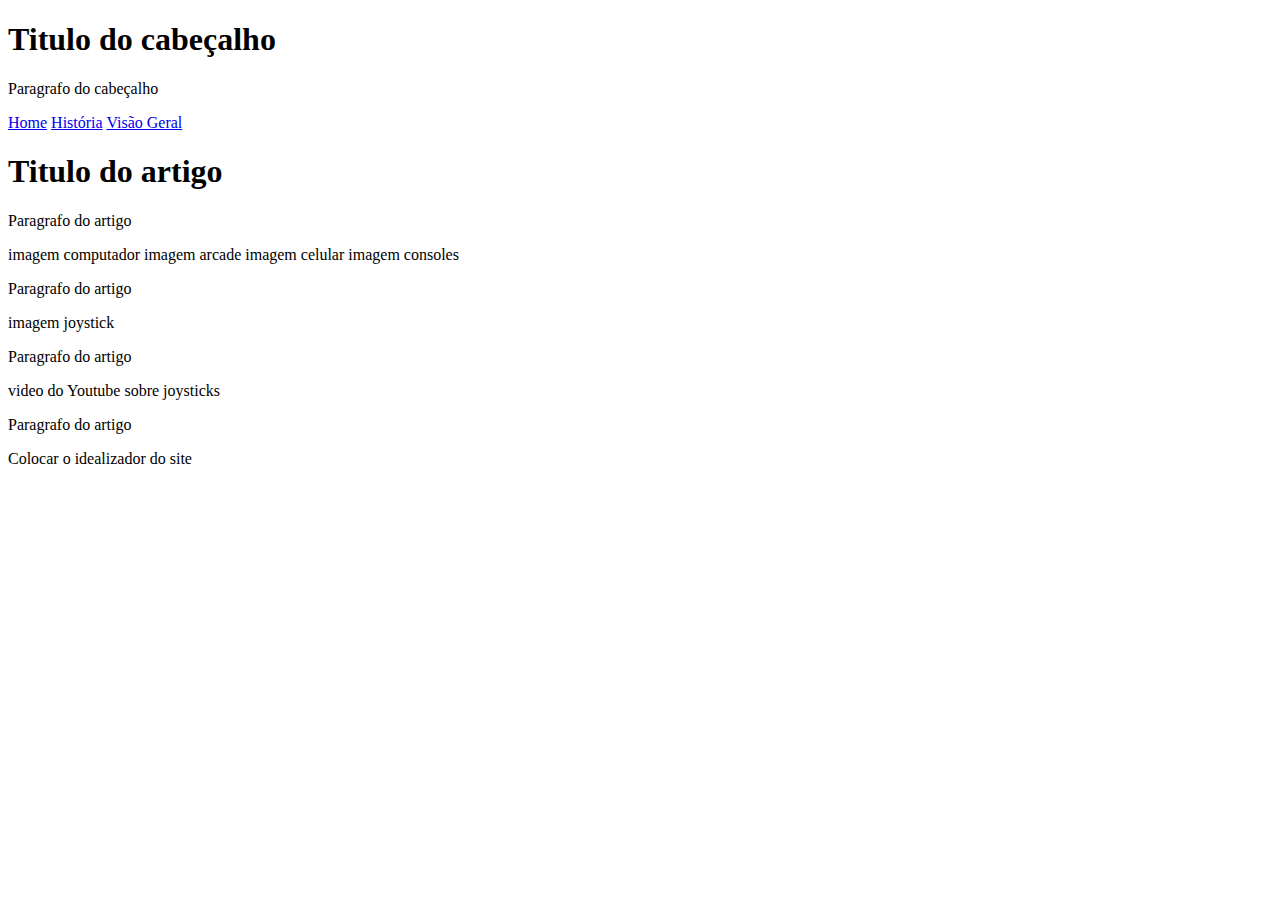
==== index.html @ 0e0a581e "Criacao do index.html historia.html vgeral.html" ====
<!DOCTYPE html>
<html lang="pt-br">
<head>
	<meta charset="UTF-8">
	<meta http-equiv="X-UA-Compatible" content="IE=edge">
	<meta name="viewport" content="width=device-width, initial-scale=1.0">
	<title>Titulo do site</title>
</head>
<body>
	<header>
		<h1>Titulo do cabeçalho</h1>
		
		<p>Paragrafo do cabeçalho</p>
	</header>

<nav>
	
	<a href="#">Home</a>
	<a href="#" >História</a>
	<a href="#">Visão Geral</a>
</nav>


<main>
	<article>
		<h1>Titulo do artigo</h1>
		<p>
			Paragrafo do artigo
		</p>
		imagem computador
		imagem arcade
		imagem celular
		imagem consoles
		
		
		<p>Paragrafo do artigo</p>
		
		imagem joystick
		
		
		<p>Paragrafo do artigo</p>
		
		video do Youtube sobre joysticks
		
		<p>Paragrafo do artigo</p>
	</article>
</main>

<footer>Colocar o idealizador do site</footer>


</body>
</html>
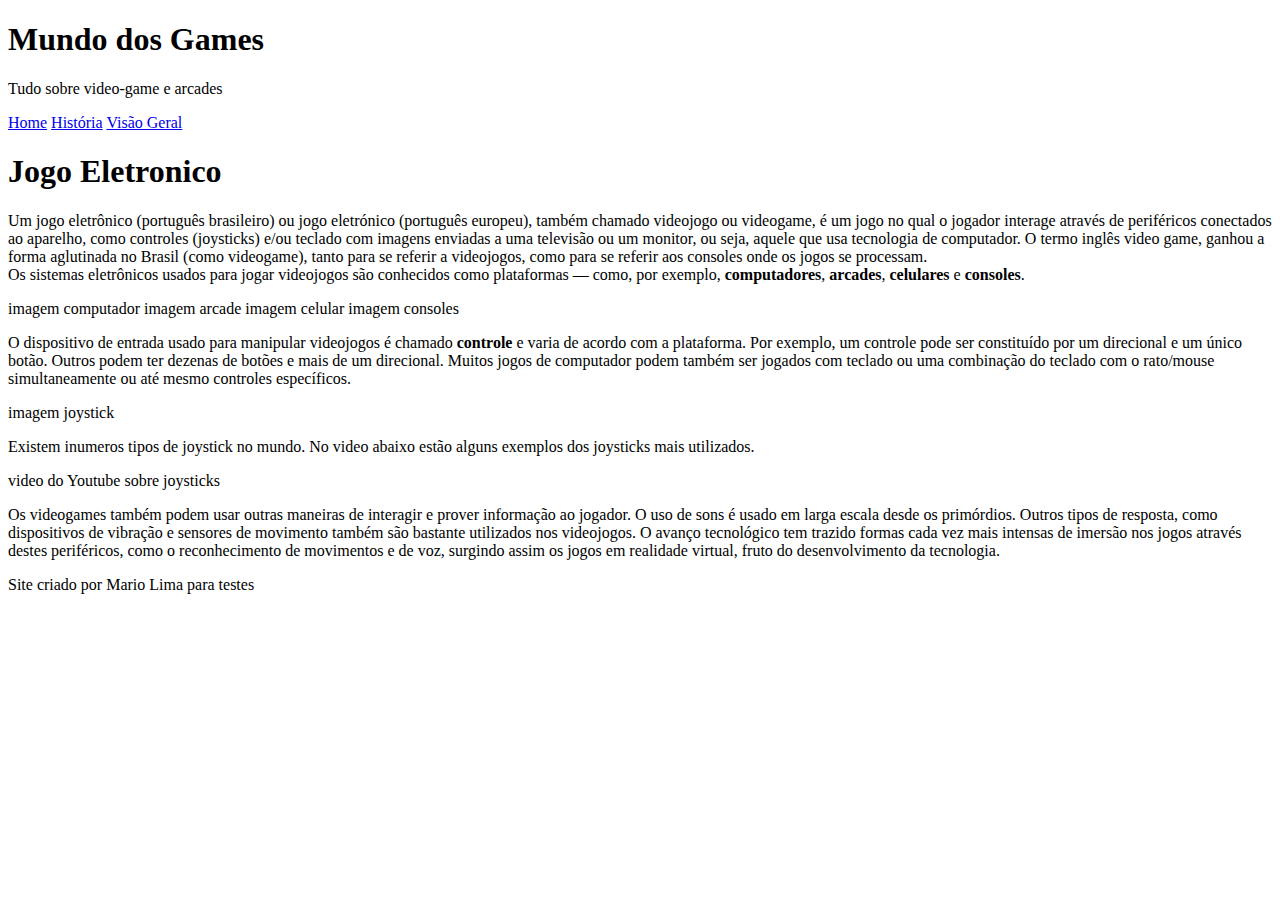
==== commit d134059c: "inserido o conteudo no index.html" ====
--- a/index.html
+++ b/index.html
@@ -4,13 +4,13 @@
 	<meta charset="UTF-8">
 	<meta http-equiv="X-UA-Compatible" content="IE=edge">
 	<meta name="viewport" content="width=device-width, initial-scale=1.0">
-	<title>Titulo do site</title>
+	<title>Games</title>
 </head>
 <body>
 	<header>
-		<h1>Titulo do cabeçalho</h1>
+		<h1>Mundo dos Games</h1>
 		
-		<p>Paragrafo do cabeçalho</p>
+		<p>Tudo sobre video-game e arcades</p>
 	</header>
 
 <nav>
@@ -23,9 +23,11 @@
 
 <main>
 	<article>
-		<h1>Titulo do artigo</h1>
+		<h1>Jogo Eletronico</h1>
 		<p>
-			Paragrafo do artigo
+			Um jogo eletrônico (português brasileiro) ou jogo eletrónico (português europeu), também chamado videojogo ou videogame, é um jogo no qual o jogador interage através de periféricos conectados ao aparelho, como controles (joysticks) e/ou teclado com imagens enviadas a uma televisão ou um monitor, ou seja, aquele que usa tecnologia de computador. O termo inglês video game, ganhou a forma aglutinada no Brasil (como videogame), tanto para se referir a videojogos, como para se referir aos consoles onde os jogos se processam.
+			<br>
+			Os sistemas eletrônicos usados para jogar videojogos são conhecidos como plataformas — como, por exemplo,<strong> computadores</strong>, <strong>arcades</strong>, <strong>celulares</strong> e <strong>consoles</strong>.
 		</p>
 		imagem computador
 		imagem arcade
@@ -33,20 +35,20 @@
 		imagem consoles
 		
 		
-		<p>Paragrafo do artigo</p>
+		<p>O dispositivo de entrada usado para manipular videojogos é chamado <strong>controle</strong> e varia de acordo com a plataforma. Por exemplo, um controle pode ser constituído por um direcional e um único botão. Outros podem ter dezenas de botões e mais de um direcional. Muitos jogos de computador podem também ser jogados com teclado ou uma combinação do teclado com o rato/mouse simultaneamente ou até mesmo controles específicos.</p>
 		
 		imagem joystick
 		
 		
-		<p>Paragrafo do artigo</p>
+		<p>Existem inumeros tipos de joystick no mundo. No video abaixo estão alguns exemplos dos joysticks mais utilizados.</p>
 		
 		video do Youtube sobre joysticks
 		
-		<p>Paragrafo do artigo</p>
+		<p>Os videogames também podem usar outras maneiras de interagir e prover informação ao jogador. O uso de sons é usado em larga escala desde os primórdios. Outros tipos de resposta, como dispositivos de vibração e sensores de movimento também são bastante utilizados nos videojogos. O avanço tecnológico tem trazido formas cada vez mais intensas de imersão nos jogos através destes periféricos, como o reconhecimento de movimentos e de voz, surgindo assim os jogos em realidade virtual, fruto do desenvolvimento da tecnologia.</p>
 	</article>
 </main>
 
-<footer>Colocar o idealizador do site</footer>
+<footer>Site criado por Mario Lima para testes</footer>
 
 
 </body>
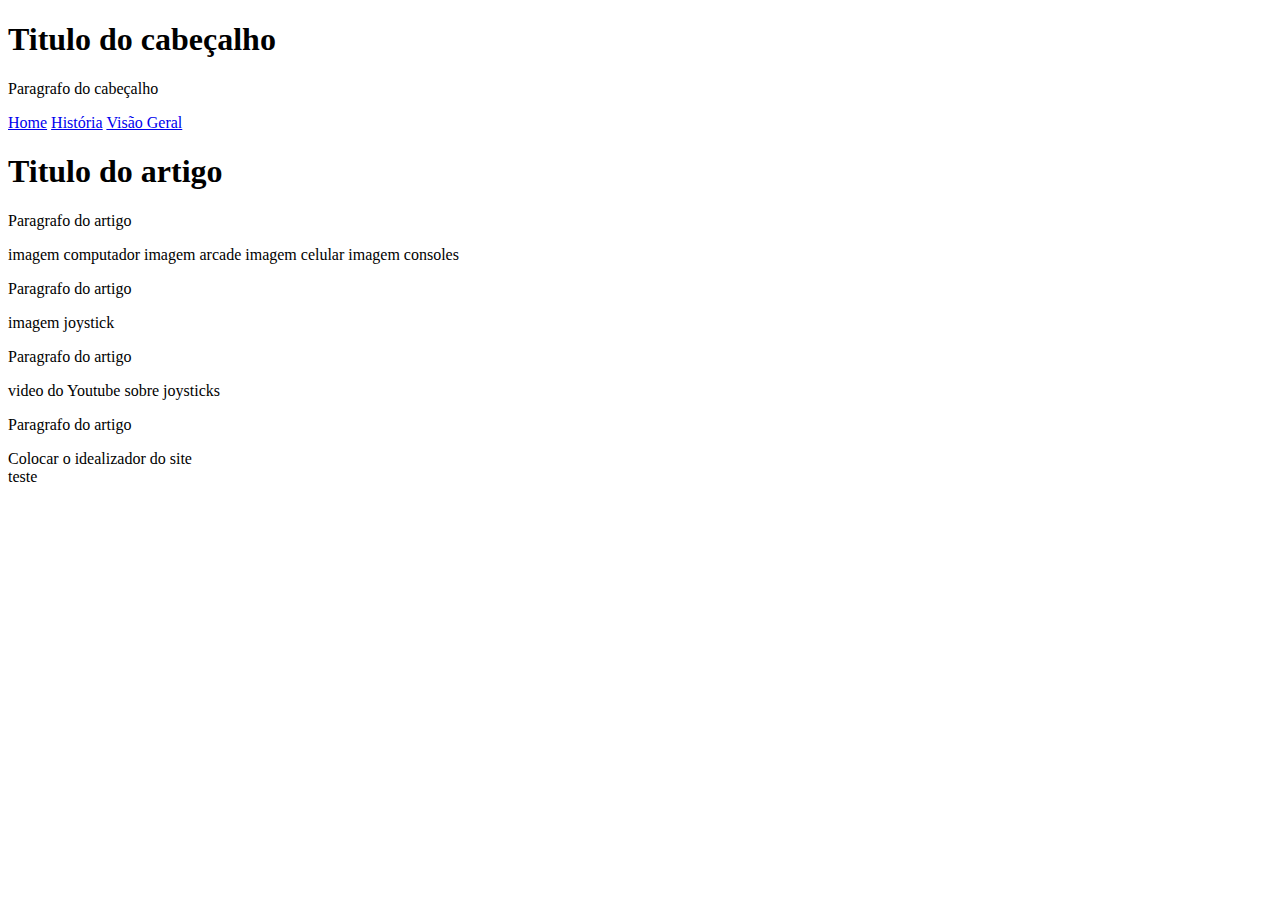
==== commit 56a65196: "alteracao no index.html" ====
--- a/index.html
+++ b/index.html
@@ -4,13 +4,13 @@
 	<meta charset="UTF-8">
 	<meta http-equiv="X-UA-Compatible" content="IE=edge">
 	<meta name="viewport" content="width=device-width, initial-scale=1.0">
-	<title>Games</title>
+	<title>Titulo do site</title>
 </head>
 <body>
 	<header>
-		<h1>Mundo dos Games</h1>
+		<h1>Titulo do cabeçalho</h1>
 		
-		<p>Tudo sobre video-game e arcades</p>
+		<p>Paragrafo do cabeçalho</p>
 	</header>
 
 <nav>
@@ -23,11 +23,9 @@
 
 <main>
 	<article>
-		<h1>Jogo Eletronico</h1>
+		<h1>Titulo do artigo</h1>
 		<p>
-			Um jogo eletrônico (português brasileiro) ou jogo eletrónico (português europeu), também chamado videojogo ou videogame, é um jogo no qual o jogador interage através de periféricos conectados ao aparelho, como controles (joysticks) e/ou teclado com imagens enviadas a uma televisão ou um monitor, ou seja, aquele que usa tecnologia de computador. O termo inglês video game, ganhou a forma aglutinada no Brasil (como videogame), tanto para se referir a videojogos, como para se referir aos consoles onde os jogos se processam.
-			<br>
-			Os sistemas eletrônicos usados para jogar videojogos são conhecidos como plataformas — como, por exemplo,<strong> computadores</strong>, <strong>arcades</strong>, <strong>celulares</strong> e <strong>consoles</strong>.
+			Paragrafo do artigo
 		</p>
 		imagem computador
 		imagem arcade
@@ -35,21 +33,21 @@
 		imagem consoles
 		
 		
-		<p>O dispositivo de entrada usado para manipular videojogos é chamado <strong>controle</strong> e varia de acordo com a plataforma. Por exemplo, um controle pode ser constituído por um direcional e um único botão. Outros podem ter dezenas de botões e mais de um direcional. Muitos jogos de computador podem também ser jogados com teclado ou uma combinação do teclado com o rato/mouse simultaneamente ou até mesmo controles específicos.</p>
+		<p>Paragrafo do artigo</p>
 		
 		imagem joystick
 		
 		
-		<p>Existem inumeros tipos de joystick no mundo. No video abaixo estão alguns exemplos dos joysticks mais utilizados.</p>
+		<p>Paragrafo do artigo</p>
 		
 		video do Youtube sobre joysticks
 		
-		<p>Os videogames também podem usar outras maneiras de interagir e prover informação ao jogador. O uso de sons é usado em larga escala desde os primórdios. Outros tipos de resposta, como dispositivos de vibração e sensores de movimento também são bastante utilizados nos videojogos. O avanço tecnológico tem trazido formas cada vez mais intensas de imersão nos jogos através destes periféricos, como o reconhecimento de movimentos e de voz, surgindo assim os jogos em realidade virtual, fruto do desenvolvimento da tecnologia.</p>
+		<p>Paragrafo do artigo</p>
 	</article>
 </main>
 
-<footer>Site criado por Mario Lima para testes</footer>
-
+<footer>Colocar o idealizador do site</footer>
+teste
 
 </body>
 </html>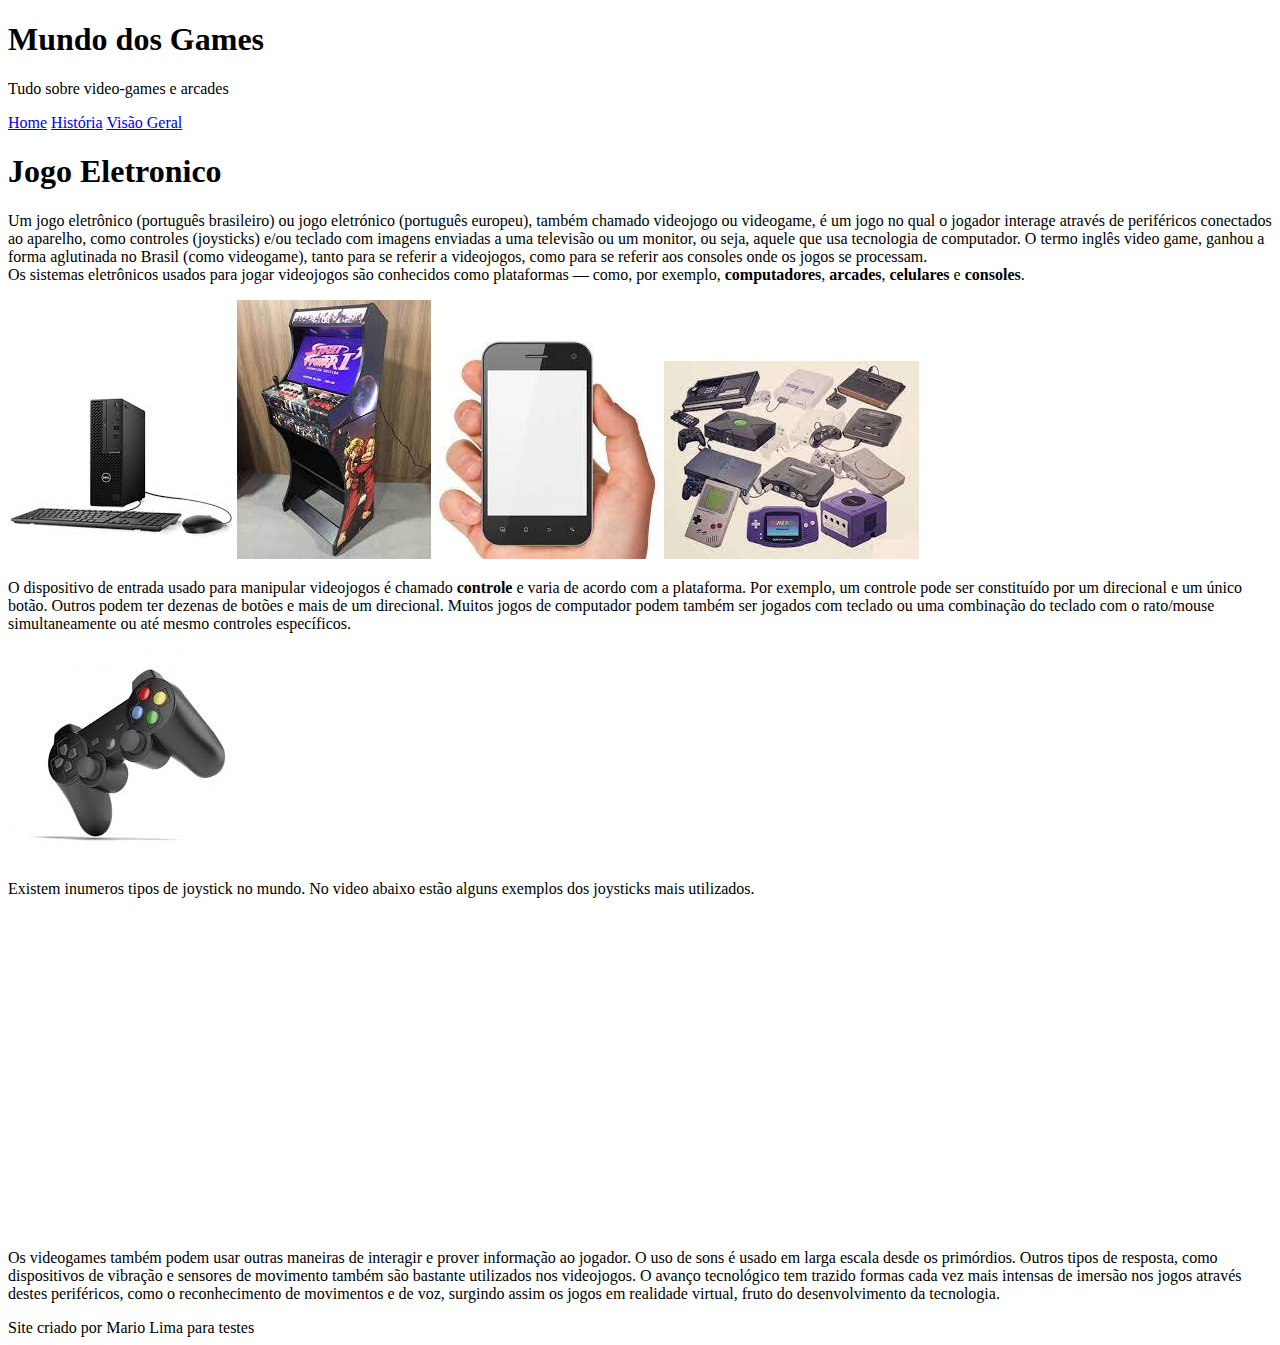
==== commit 122dfde9: "Alteracao do index.html para inclusao de tags, links, imagens  e video" ====
--- a/index.html
+++ b/index.html
@@ -4,50 +4,55 @@
 	<meta charset="UTF-8">
 	<meta http-equiv="X-UA-Compatible" content="IE=edge">
 	<meta name="viewport" content="width=device-width, initial-scale=1.0">
-	<title>Titulo do site</title>
+	<title>Games</title>
+	<link rel="shortcut icon" href="imagens/favicon.ico" type="image/x-icon">
+	<link rel="stylesheet" href="style.css">
+
 </head>
 <body>
 	<header>
-		<h1>Titulo do cabeçalho</h1>
+		<h1>Mundo dos Games</h1>
 		
-		<p>Paragrafo do cabeçalho</p>
+		<p>Tudo sobre video-games e arcades</p>
 	</header>
 
 <nav>
 	
 	<a href="#">Home</a>
-	<a href="#" >História</a>
+	<a href="historia.html" rel="next">História</a>
 	<a href="#">Visão Geral</a>
 </nav>
 
 
 <main>
 	<article>
-		<h1>Titulo do artigo</h1>
+		<h1>Jogo Eletronico</h1>
 		<p>
-			Paragrafo do artigo
+			Um jogo eletrônico (português brasileiro) ou jogo eletrónico (português europeu), também chamado videojogo ou videogame, é um jogo no qual o jogador interage através de periféricos conectados ao aparelho, como controles (joysticks) e/ou teclado com imagens enviadas a uma televisão ou um monitor, ou seja, aquele que usa tecnologia de computador. O termo inglês video game, ganhou a forma aglutinada no Brasil (como videogame), tanto para se referir a videojogos, como para se referir aos consoles onde os jogos se processam.
+			<br>
+			Os sistemas eletrônicos usados para jogar videojogos são conhecidos como plataformas — como, por exemplo,<strong> computadores</strong>, <strong>arcades</strong>, <strong>celulares</strong> e <strong>consoles</strong>.
 		</p>
-		imagem computador
-		imagem arcade
-		imagem celular
-		imagem consoles
+		<img src="imagens/comp.jpg" alt="computador">
+		<img src="imagens/arcade.jpg" alt="arcade">
+		<img src="imagens/celular.jpg" alt="celular">
+		<img src="imagens/consoles.jpg" alt="consoles">
 		
+		<p>O dispositivo de entrada usado para manipular videojogos é chamado <strong>controle</strong> e varia de acordo com a plataforma. Por exemplo, um controle pode ser constituído por um direcional e um único botão. Outros podem ter dezenas de botões e mais de um direcional. Muitos jogos de computador podem também ser jogados com teclado ou uma combinação do teclado com o rato/mouse simultaneamente ou até mesmo controles específicos.</p>
 		
-		<p>Paragrafo do artigo</p>
+		<img src="imagens/joystick.jpg" alt="joystick" class="joystick">
 		
-		imagem joystick
+		<p>Existem inumeros tipos de joystick no mundo. No video abaixo estão alguns exemplos dos joysticks mais utilizados.</p>
 		
+		<div class="video">
+			<iframe width="560" height="315" src="https://www.youtube.com/embed/ofp3rC6JHfs" title="YouTube video player" frameborder="0" allow="accelerometer; autoplay; clipboard-write; encrypted-media; gyroscope; picture-in-picture" allowfullscreen></iframe>
+		</div>
 		
-		<p>Paragrafo do artigo</p>
-		
-		video do Youtube sobre joysticks
-		
-		<p>Paragrafo do artigo</p>
+		<p>Os videogames também podem usar outras maneiras de interagir e prover informação ao jogador. O uso de sons é usado em larga escala desde os primórdios. Outros tipos de resposta, como dispositivos de vibração e sensores de movimento também são bastante utilizados nos videojogos. O avanço tecnológico tem trazido formas cada vez mais intensas de imersão nos jogos através destes periféricos, como o reconhecimento de movimentos e de voz, surgindo assim os jogos em realidade virtual, fruto do desenvolvimento da tecnologia.</p>
 	</article>
 </main>
 
-<footer>Colocar o idealizador do site</footer>
-teste
+<footer>Site criado por Mario Lima para testes</footer>
+
 
 </body>
 </html>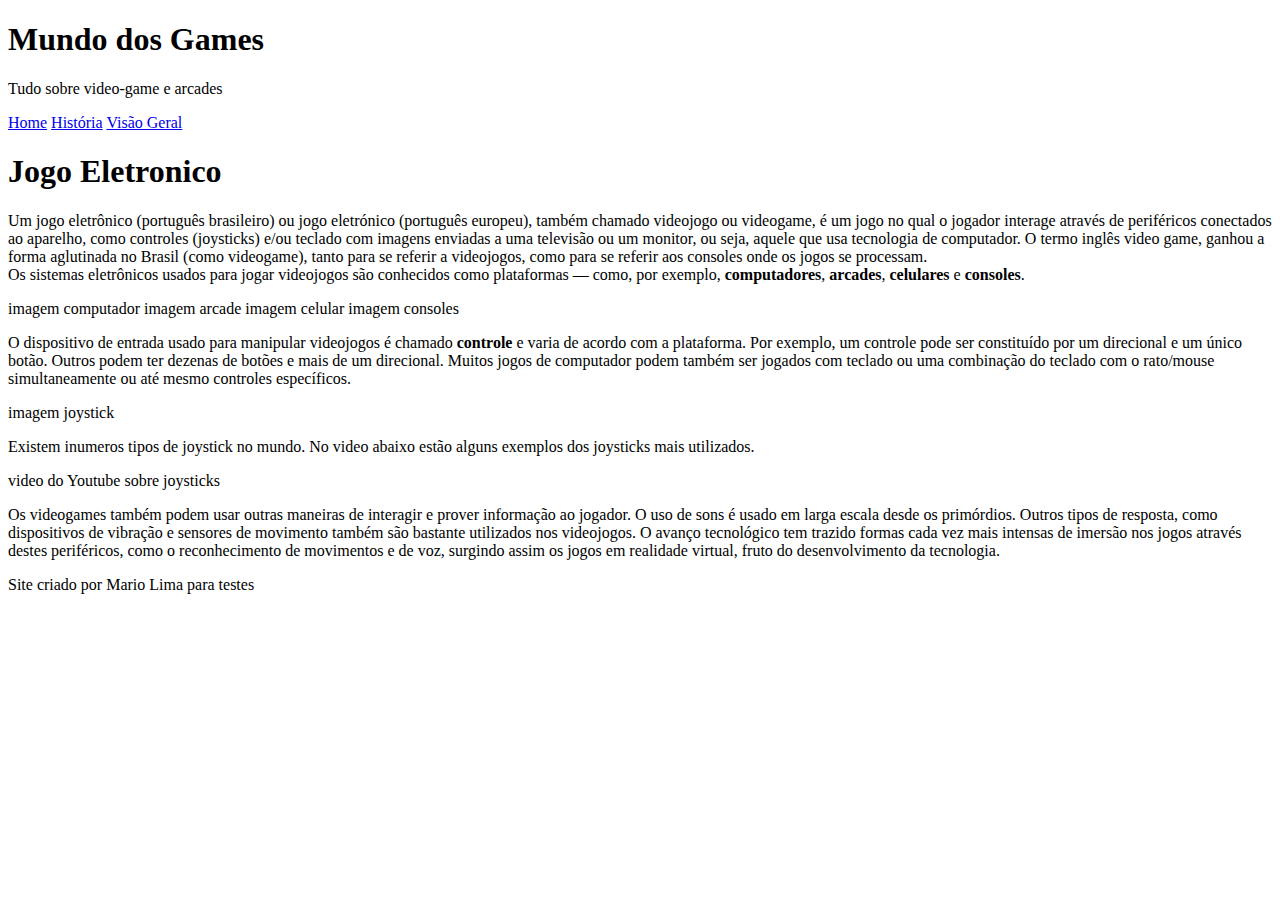
==== commit d93b73fd: "Merge branch 'conteudo'" ====
--- a/index.html
+++ b/index.html
@@ -5,21 +5,18 @@
 	<meta http-equiv="X-UA-Compatible" content="IE=edge">
 	<meta name="viewport" content="width=device-width, initial-scale=1.0">
 	<title>Games</title>
-	<link rel="shortcut icon" href="imagens/favicon.ico" type="image/x-icon">
-	<link rel="stylesheet" href="style.css">
-
 </head>
 <body>
 	<header>
 		<h1>Mundo dos Games</h1>
 		
-		<p>Tudo sobre video-games e arcades</p>
+		<p>Tudo sobre video-game e arcades</p>
 	</header>
 
 <nav>
 	
 	<a href="#">Home</a>
-	<a href="historia.html" rel="next">História</a>
+	<a href="#" >História</a>
 	<a href="#">Visão Geral</a>
 </nav>
 
@@ -32,20 +29,20 @@
 			<br>
 			Os sistemas eletrônicos usados para jogar videojogos são conhecidos como plataformas — como, por exemplo,<strong> computadores</strong>, <strong>arcades</strong>, <strong>celulares</strong> e <strong>consoles</strong>.
 		</p>
-		<img src="imagens/comp.jpg" alt="computador">
-		<img src="imagens/arcade.jpg" alt="arcade">
-		<img src="imagens/celular.jpg" alt="celular">
-		<img src="imagens/consoles.jpg" alt="consoles">
+		imagem computador
+		imagem arcade
+		imagem celular
+		imagem consoles
+		
 		
 		<p>O dispositivo de entrada usado para manipular videojogos é chamado <strong>controle</strong> e varia de acordo com a plataforma. Por exemplo, um controle pode ser constituído por um direcional e um único botão. Outros podem ter dezenas de botões e mais de um direcional. Muitos jogos de computador podem também ser jogados com teclado ou uma combinação do teclado com o rato/mouse simultaneamente ou até mesmo controles específicos.</p>
 		
-		<img src="imagens/joystick.jpg" alt="joystick" class="joystick">
+		imagem joystick
+		
 		
 		<p>Existem inumeros tipos de joystick no mundo. No video abaixo estão alguns exemplos dos joysticks mais utilizados.</p>
 		
-		<div class="video">
-			<iframe width="560" height="315" src="https://www.youtube.com/embed/ofp3rC6JHfs" title="YouTube video player" frameborder="0" allow="accelerometer; autoplay; clipboard-write; encrypted-media; gyroscope; picture-in-picture" allowfullscreen></iframe>
-		</div>
+		video do Youtube sobre joysticks
 		
 		<p>Os videogames também podem usar outras maneiras de interagir e prover informação ao jogador. O uso de sons é usado em larga escala desde os primórdios. Outros tipos de resposta, como dispositivos de vibração e sensores de movimento também são bastante utilizados nos videojogos. O avanço tecnológico tem trazido formas cada vez mais intensas de imersão nos jogos através destes periféricos, como o reconhecimento de movimentos e de voz, surgindo assim os jogos em realidade virtual, fruto do desenvolvimento da tecnologia.</p>
 	</article>
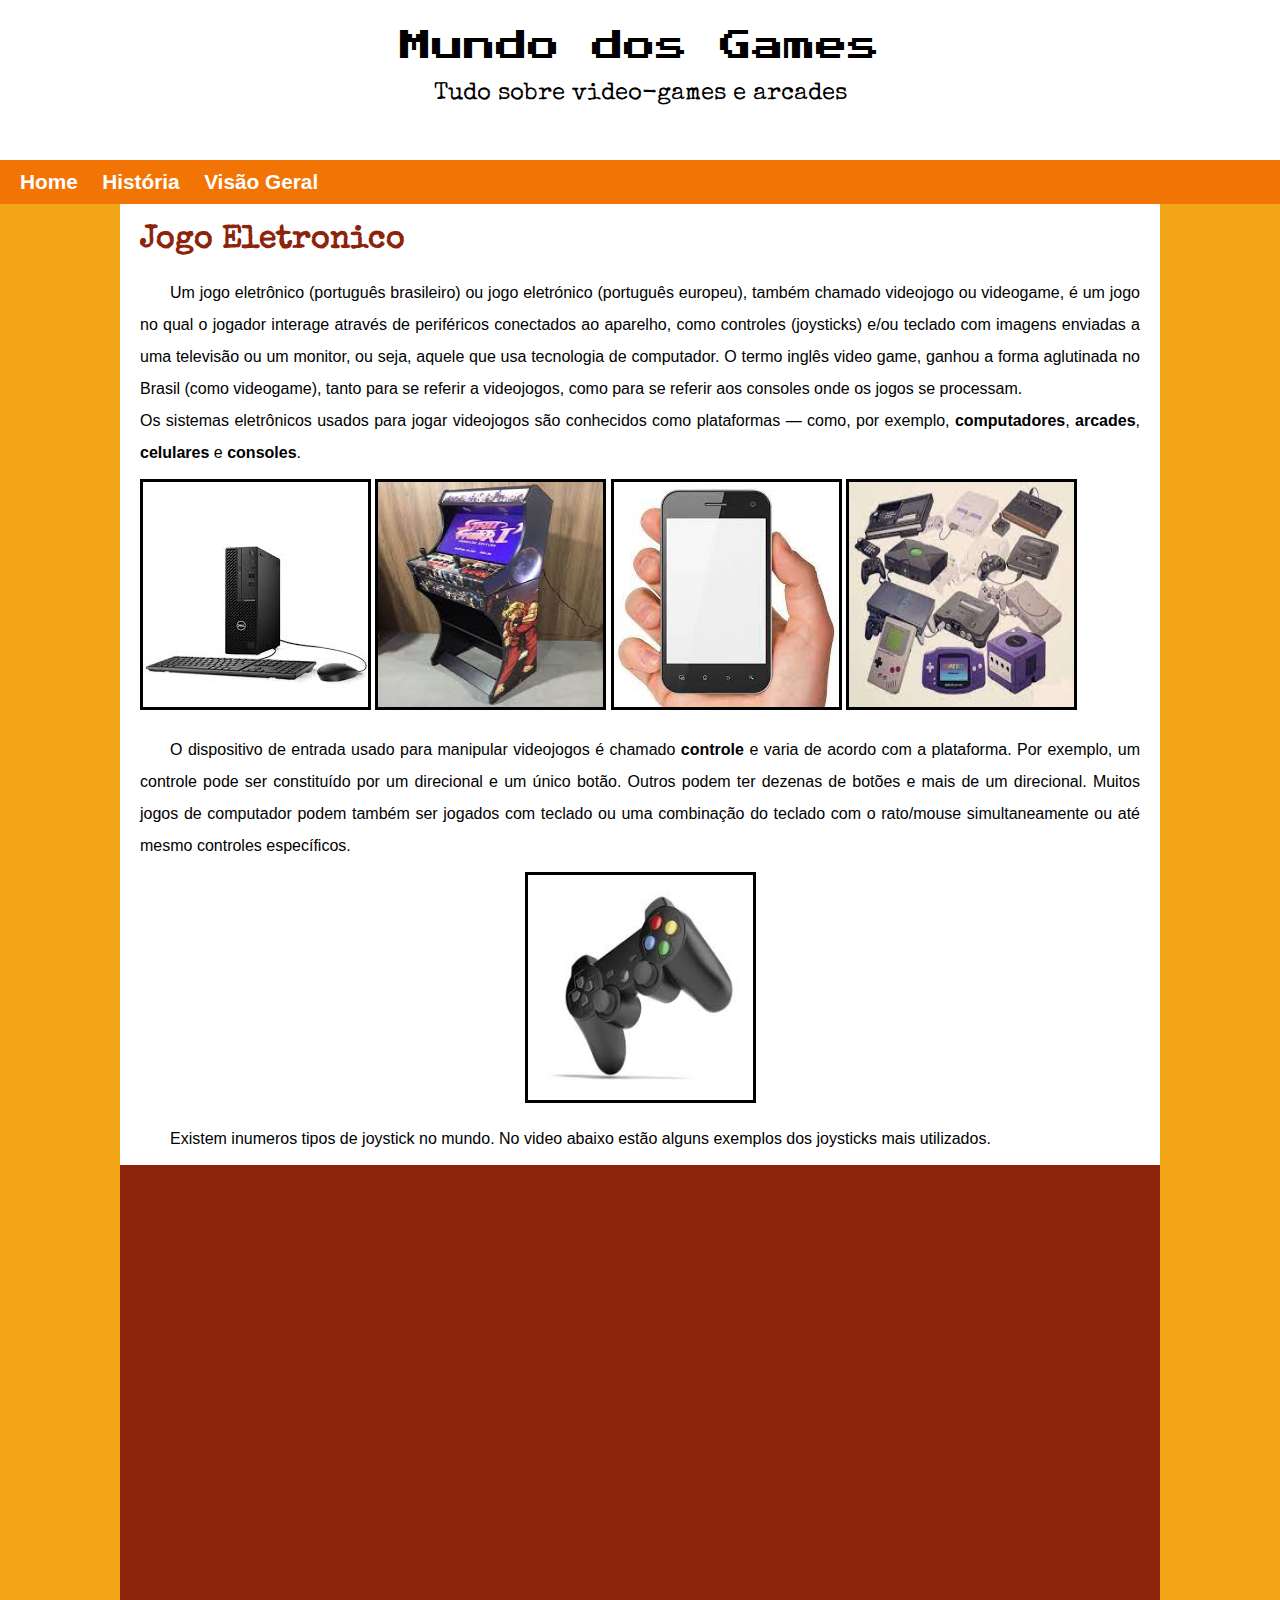
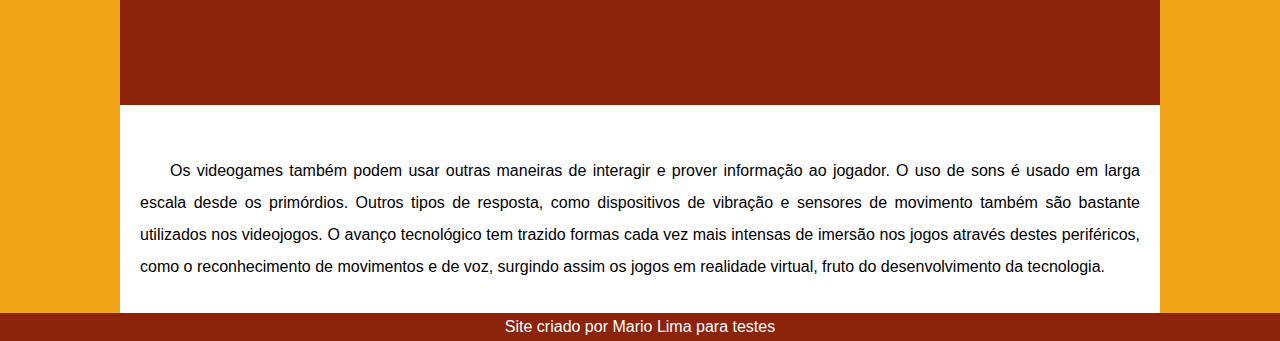
==== commit 2c64c285: "Merge branch 'design'" ====
--- a/index.html
+++ b/index.html
@@ -5,19 +5,22 @@
 	<meta http-equiv="X-UA-Compatible" content="IE=edge">
 	<meta name="viewport" content="width=device-width, initial-scale=1.0">
 	<title>Games</title>
+	<link rel="shortcut icon" href="imagens/favicon.ico" type="image/x-icon">
+	<link rel="stylesheet" href="style.css">
+
 </head>
 <body>
 	<header>
 		<h1>Mundo dos Games</h1>
 		
-		<p>Tudo sobre video-game e arcades</p>
+		<p>Tudo sobre video-games e arcades</p>
 	</header>
 
 <nav>
 	
 	<a href="#">Home</a>
-	<a href="#" >História</a>
-	<a href="#">Visão Geral</a>
+	<a href="historia.html" rel="next">História</a>
+	<a href="vgeral.html">Visão Geral</a>
 </nav>
 
 
@@ -29,20 +32,20 @@
 			<br>
 			Os sistemas eletrônicos usados para jogar videojogos são conhecidos como plataformas — como, por exemplo,<strong> computadores</strong>, <strong>arcades</strong>, <strong>celulares</strong> e <strong>consoles</strong>.
 		</p>
-		imagem computador
-		imagem arcade
-		imagem celular
-		imagem consoles
-		
+		<img src="imagens/comp.jpg" alt="computador">
+		<img src="imagens/arcade.jpg" alt="arcade">
+		<img src="imagens/celular.jpg" alt="celular">
+		<img src="imagens/consoles.jpg" alt="consoles">
 		
 		<p>O dispositivo de entrada usado para manipular videojogos é chamado <strong>controle</strong> e varia de acordo com a plataforma. Por exemplo, um controle pode ser constituído por um direcional e um único botão. Outros podem ter dezenas de botões e mais de um direcional. Muitos jogos de computador podem também ser jogados com teclado ou uma combinação do teclado com o rato/mouse simultaneamente ou até mesmo controles específicos.</p>
 		
-		imagem joystick
-		
+		<img src="imagens/joystick.jpg" alt="joystick" class="joystick">
 		
 		<p>Existem inumeros tipos de joystick no mundo. No video abaixo estão alguns exemplos dos joysticks mais utilizados.</p>
 		
-		video do Youtube sobre joysticks
+		<div class="video">
+			<iframe width="560" height="315" src="https://www.youtube.com/embed/ofp3rC6JHfs" title="YouTube video player" frameborder="0" allow="accelerometer; autoplay; clipboard-write; encrypted-media; gyroscope; picture-in-picture" allowfullscreen></iframe>
+		</div>
 		
 		<p>Os videogames também podem usar outras maneiras de interagir e prover informação ao jogador. O uso de sons é usado em larga escala desde os primórdios. Outros tipos de resposta, como dispositivos de vibração e sensores de movimento também são bastante utilizados nos videojogos. O avanço tecnológico tem trazido formas cada vez mais intensas de imersão nos jogos através destes periféricos, como o reconhecimento de movimentos e de voz, surgindo assim os jogos em realidade virtual, fruto do desenvolvimento da tecnologia.</p>
 	</article>
--- a/style.css
+++ b/style.css
@@ -0,0 +1,171 @@
+@charset "UTF-8";
+
+@import url('https://fonts.googleapis.com/css2?family=Press+Start+2P&display=swap');
+
+@import url('https://fonts.googleapis.com/css2?family=Special+Elite&display=swap');
+
+:root {
+	--cor0: #05F2F2;
+	--cor1: #84D904;
+	--cor2: #F2A516;
+	--cor3: #F27405;
+	--cor4: #8C230B;
+
+	--fonte-padrao: Arial, Verdana, Helvetica, sans-serif;
+	--fonte-games: 'Press Start 2P', cursive;
+	--fonte-destaque: 'Special Elite', cursive;
+}
+
+* {
+	margin: 0px;
+	padding: 0px;
+}
+
+body {
+	background-color: var(--cor2);
+	font-family: var(--fonte-padrao);
+}
+
+header {
+	background-color: white;
+	min-height: 130px;
+	text-align: center;
+	padding-top: 30px;
+}
+
+header h1 {
+	font-family: var(--fonte-games);
+	font-weight: lighter;
+}
+
+header p {
+	font-family: var(--fonte-destaque);
+	font-size: 1.5em;
+	padding-top: 20px;
+}
+nav {
+	background-color: var(--cor3);
+	padding: 10px;
+}
+
+nav a {
+	text-decoration: none;
+	color: white;
+	font-weight: bold;
+	font-size: 1.3em;
+	padding: 10px;
+	border-radius: 5px;
+	transition-duration: 0.3s;
+}
+
+nav a:hover {
+	background-color: var(--cor0);
+	color: #257373
+}
+
+main {
+	background-color: white;
+	min-width: 300px;
+	max-width: 1000px;
+	margin: auto;
+	padding: 20px;
+}
+
+main h1 {
+	color: var(--cor4);
+	font-family: var(--fonte-destaque);
+}
+
+main p {
+	text-align: justify;
+	text-indent: 30px;
+	line-height: 2em;
+	padding: 20px 0px 10px 0px;
+}
+
+main img {
+	border: 3px solid black;
+	width: 225px;
+	height: 225px;
+}
+
+.joystick {
+	max-width: 350px;
+	display: block;
+	margin: auto;
+}
+
+
+.video {
+	background-color:var(--cor4) ;
+	margin: 0px -20px 30px -20px;
+	padding: 20px;
+	position: relative;
+	height: 500px;
+}
+.video > iframe {
+	position: absolute ;
+	top: 5%;
+	left: 5%;
+	width: 90% ;
+	height: 90%;
+
+}
+
+footer {
+	background-color: var(--cor4);
+	color: white;
+	text-align: center;
+	padding: 5px;
+}
+
+/*Abaixo estao parametros de historia.html*/
+
+aside {
+	background: var(--cor0);
+	padding: 10px;
+	border-radius: 10px;
+}
+
+aside h2 {
+	background-color: navy;
+	color: white;
+	padding: 10px;
+	margin: -10px -10px 0px -10px;
+}
+
+aside ul {
+	list-style-type: '\1F579\00A0\00A0';
+	list-style-position: inside;
+	columns: 2;
+	padding-top: 10px;
+}
+
+.paragrafo1 {
+	display: inline-block;
+    max-width: 600px;
+	margin-block-start: 1em;
+    margin-block-end: 1em;
+    margin-inline-start: 0px;
+    margin-inline-end: 0px;
+}
+
+.famicom {
+	display: inline-block;
+	margin-left: 100px;
+
+}
+.famicom img {
+	border: none;
+}
+
+figure {
+	display: inline-block;
+	text-align: center;
+}
+
+figcaption {
+	
+	font-style: italic;
+}
+
